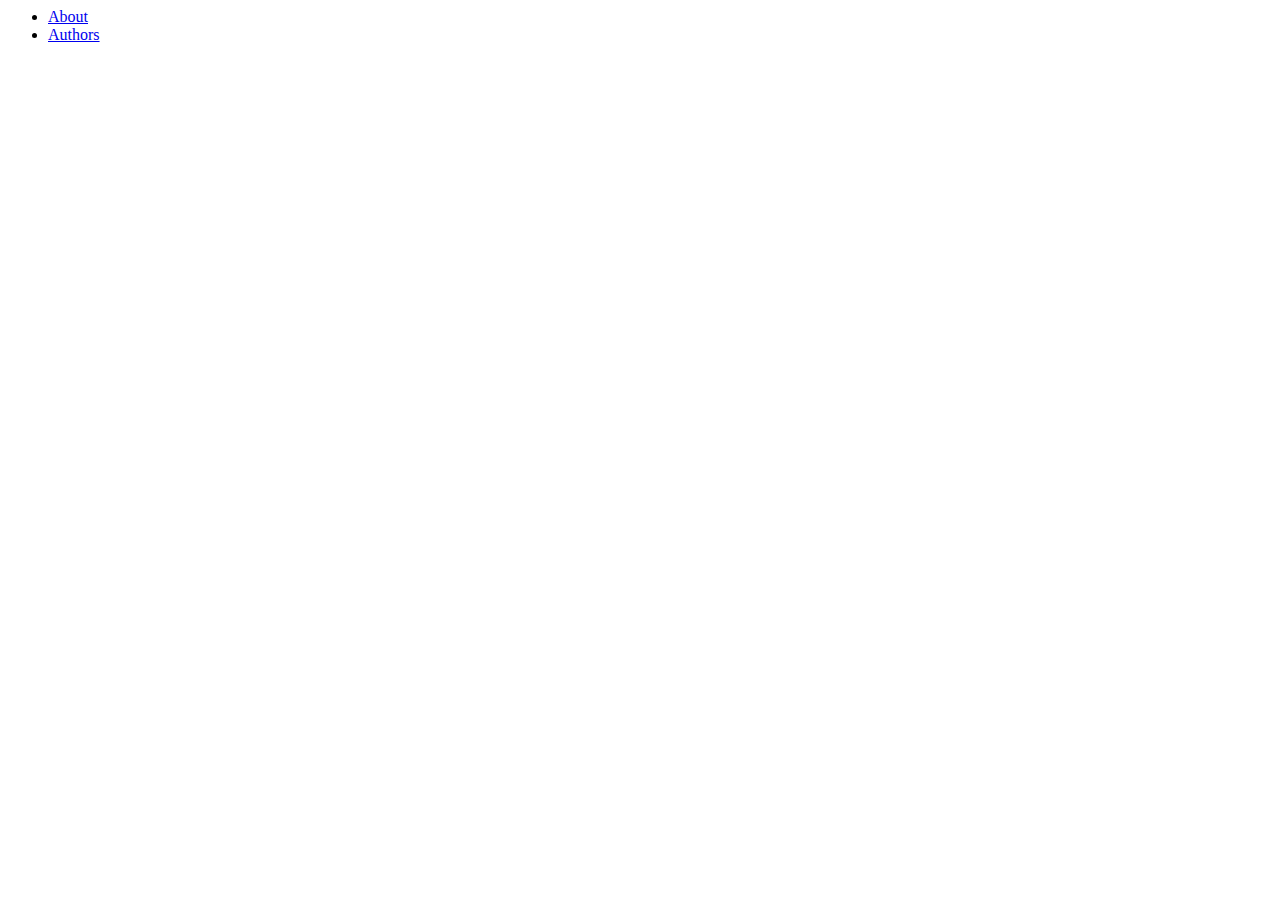
==== index.html @ 05794b06 "add head to index.html #17" ====
<!DOCTYPE>
  <html lang="en-us">
    <head>
      <title>Bsomethingmore Homepage</title>
      <meta charset= "utf-8">
      <meta name="description" content="Bsomethingmore Website">
      <meta name="viewport" content="width=device-width, initial-scale=1">
      <meta http-equiv="X-UA-Compatible" content="IE=edge">
        <link rel="stylesheet" href="css/main.css">
    </head>
    <body>
      <nav class"feature">
        <ul>
          <li><a href="about.html">About</a></li>
          <li><a href="authors.html">Authors</a></li>
        </ul>
      </nav>
    </body>
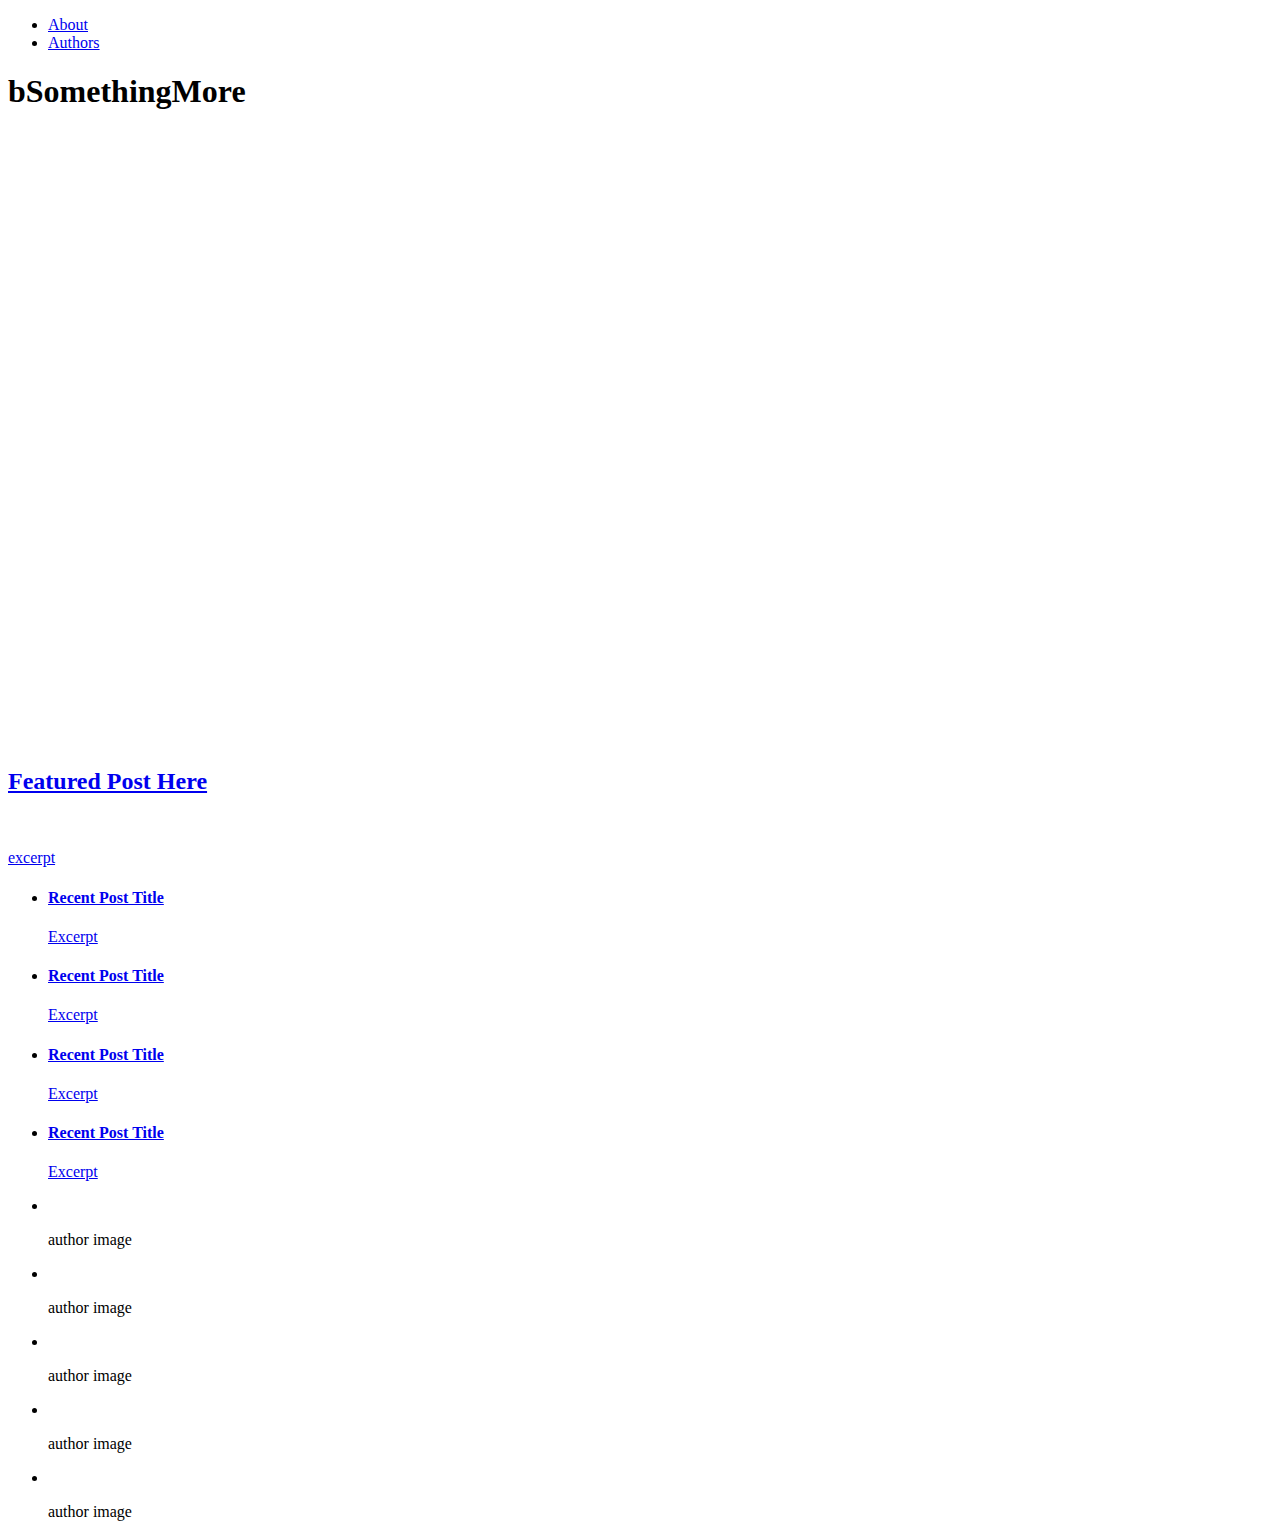
==== commit 87c556ad: "Feature homepage #18" ====
--- a/index.html
+++ b/index.html
@@ -1,18 +1,65 @@
-<!DOCTYPE>
-  <html lang="en-us">
-    <head>
-      <title>Bsomethingmore Homepage</title>
-      <meta charset= "utf-8">
-      <meta name="description" content="Bsomethingmore Website">
-      <meta name="viewport" content="width=device-width, initial-scale=1">
-      <meta http-equiv="X-UA-Compatible" content="IE=edge">
-        <link rel="stylesheet" href="css/main.css">
-    </head>
-    <body>
-      <nav class"feature">
-        <ul>
-          <li><a href="about.html">About</a></li>
-          <li><a href="authors.html">Authors</a></li>
-        </ul>
-      </nav>
-    </body>
+<!DOCTYPE html>
+<html lang="en-us">
+<head>
+  <title>bSomethingMore</title>
+  <meta name="description" content="Bsomethingmore Website">
+  <meta charset="utf-8">
+  <meta http-equiv="X-UA-Compatible" content="IE=edge">
+  <meta name="viewport" content="width=device-width, initial-scale=1">
+  <link rel="stylesheet" href="css/main.css" />
+</head>
+
+<body>
+  <header>
+    <nav class="feature">
+      <ul>
+        <li><a href="about.html">About</a></li>
+        <li><a href="authors.html">Authors</a></li>
+      </ul>
+    </nav>
+    </nav>
+  </header>
+  <div class="hero">
+    <h1>bSomethingMore</h1>
+  </div>
+  <div class="blog">
+    <div class="featured-post">
+      <a href="#">
+        <h2>Featured Post Here</h2>
+        <img src="" alt="">
+        <p>excerpt</p>
+      </a>
+    </div>
+    <div class="recent-posts">
+      <ul>
+        <li>
+          <a href="#"><h4>Recent Post Title</h4>
+            <p>Excerpt</p></a>
+        </li>
+        <li>
+          <a href="#"><h4>Recent Post Title</h4>
+          <p>Excerpt</p></a>
+        </li>
+        <li>
+          <a href="#"><h4>Recent Post Title</h4>
+          <p>Excerpt</p></a>
+        </li>
+        <li>
+          <a href="#"><h4>Recent Post Title</h4>
+          <p>Excerpt</p></a>
+        </li>
+      </ul>
+    </div>
+  </div>
+  <div class="authors">
+    <ul>
+      <li><img src="http://placehold.it/250x250" alt=""><p>author image</p></li>
+      <li><img src="http://placehold.it/250x250" alt=""><p>author image</p></li>
+      <li><img src="http://placehold.it/250x250" alt=""><p>author image</p></li>
+      <li><img src="http://placehold.it/250x250" alt=""><p>author image</p></li>
+      <li><img src="http://placehold.it/250x250" alt=""><p>author image</p></li>
+    </ul>
+  </div>
+
+</body>
+</html>
--- a/css/main.css
+++ b/css/main.css
@@ -0,0 +1,50 @@
+<<<<<<< HEAD
+/*CSS resets*/
+
+body, h1, h2, h3, h4, h5, h6, p, blockquote, pre, hr, dl, dd, ol, ul, figure {
+  margin: 0;
+  padding: 0;
+}
+
+*, *:before, *:after {
+  box-sizing: border-box;
+}
+
+
+.hero {
+  background: url(/assets/img/balt.jpg) no-repeat center center fixed;
+  background-size: cover;
+  height: 75vh;
+=======
+@charset "UTF-8";
+
+@import url(https://fonts.googleapis.com/css?family=Titillium+Web:700,600);
+@import url(http://lab.clementparis.fr/octicons/octicons.css);
+
+html{
+  height: 100%;
+  box-sizing:border-box;
+}
+
+*, *::after, *::before {
+  box-sizing: inherit;
+
+body {
+  position: relative;
+  height: 100%;
+  background: grey;
+  font-family: 'Titillium Web', sans-serif;
+  overflow: hidden;
+}
+
+nav {
+  position: relative;
+  width: 22em;
+  max-height: 4em;
+  margin: 3.75em auto auto;
+  overflow: hidden;
+  text-align: center;
+  -webkit-transition: all 0.2s ease-in-out;
+  transition: all 0.2s ease-in-out;
+>>>>>>> master
+}
